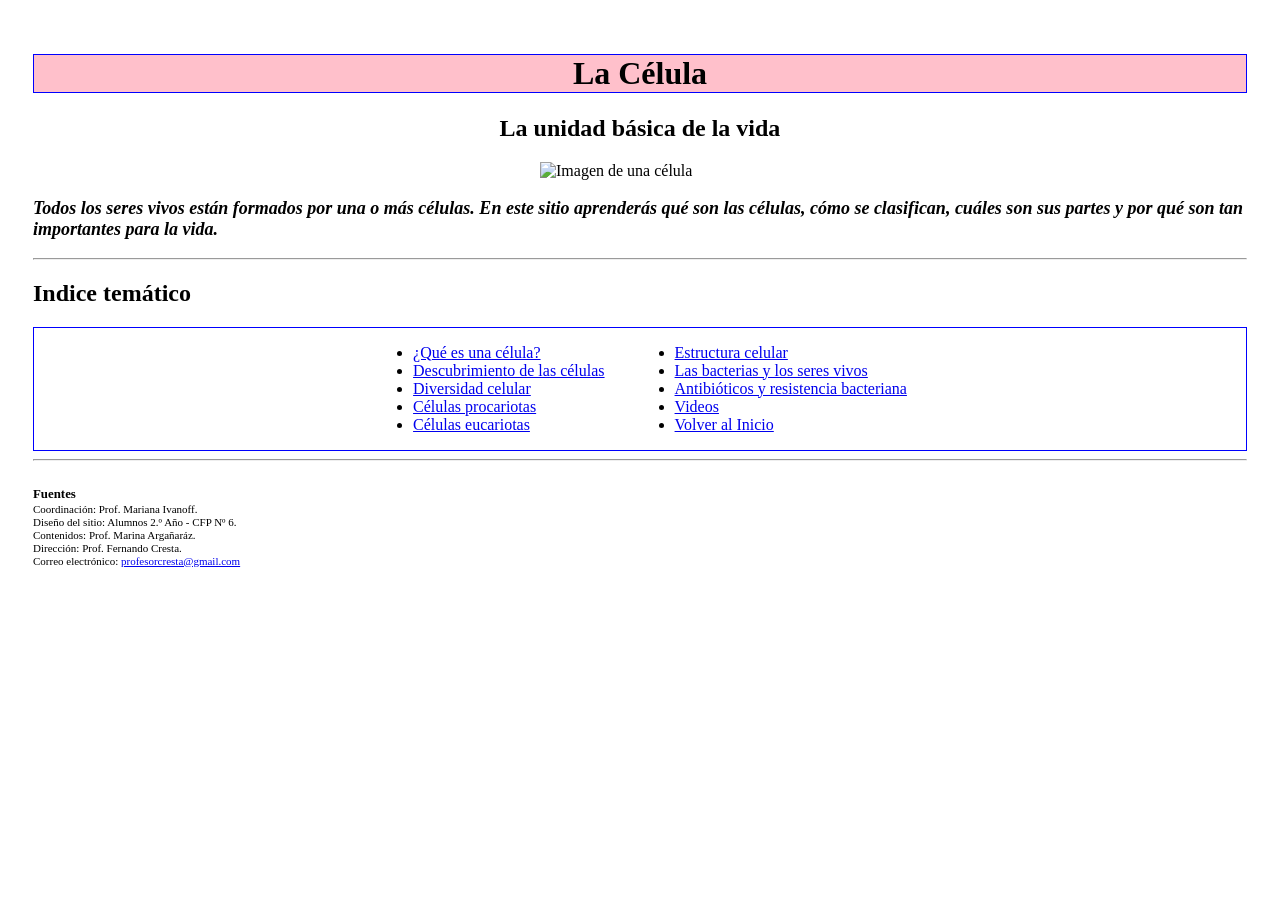
==== index.html @ 3a8cc568 "Add files via upload" ====
<!DOCTYPE html>
<html lang="es">

<head>
    <meta charset="UTF-8">
    <meta name="viewport" content="width=device-width, initial-scale=1.0">
    <link rel="stylesheet" href="styles.css" />
    <title>La Célula</title>
</head>

<body>
 <header>
     <h1 class="celula">La Célula</h1>
     <h2 class="celula2">La unidad básica de la vida</h2>
 </header>
 <main>
    <div class="contene_cel">
       <img class="contene_cel" src="https://fernandocresta.github.io/sitio-de-celula/images/celula_portada.png" alt="Imagen de una célula" width="200px">
    </div>
    <p class="parrafo1">
        Todos los seres vivos están formados por una o más células.
        En este sitio aprenderás qué son las células, cómo se clasifican,
        cuáles son sus partes y por qué son tan importantes para la vida.
    </p>
    
    <hr> <!-- inidica una raya -->

    <div id="menu"></div>
    <script>
    fetch("menu.html")
    .then(response => response.text())
    .then(data => {
          document.getElementById("menu").innerHTML = data;
    });
    </script>
    <hr>
</main>
<br />
<footer>
    <h3>Fuentes</h3>
    <p>Coordinación: Prof. Mariana Ivanoff.</p>
    <p>Diseño del sitio: Alumnos 2.º Año - CFP Nº 6.</p>
    <p>Contenidos: Prof. Marina Argañaráz.</p>
    <p>Dirección: Prof. Fernando Cresta.</p>
    
    <p>Correo electrónico:
        <a href="mailto:profesorcresta@gmail.com">
            profesorcresta@gmail.com
        </a>
    </p>
</footer>
</body>
</html>
---- styles.css ----
body{
  padding: 25px;
  background-image: url(https://fernandocresta.github.io/sitio-de-celula/images/fondo_pantallas.jpg);
}
.title {
	color: #5C6AC4;
}
.celula,.celula2{
    text-align: center;
}   
.celula{
    text-align: center;
    background-color: pink;
    border: 1px solid blue;
}
footer {
    font-size: 11px;
}
footer h3 {
    margin: 0 0 0 0;
}
footer p {
    margin: 1px 0;
}
.contene_cel{
    display: flex;
    justify-content: center;
}
.contene_diapo img {
    display: block;      /* una debajo de la otra */
    width: 100%;         /* ocupa todo el ancho disponible */
    max-width: 800px;    /* tamaño máximo */
    height: auto;        /* conserva proporciones */
    margin: 10px auto;   /* centradas */
}
.parrafo1{
    font-size: 18px;
    font-weight: bold;
    font-style: italic;
}
.contenedor_nav{
    border:1px solid blue;
    display: flex; 
    gap: 30px; 
    justify-content: center;
}  
.contenedor_videos{
    display: flex;
    flex-direction: column;
    align-items: center;
    gap: 10px;
    margin: 30px 0;
}
.contenedor_videos iframe{
    width: 90%;
    max-width: 800px;
    aspect-ratio: 16 / 9;
    height: auto;
    border: 2px solid #0b7dda;
    border-radius: 10px;
}
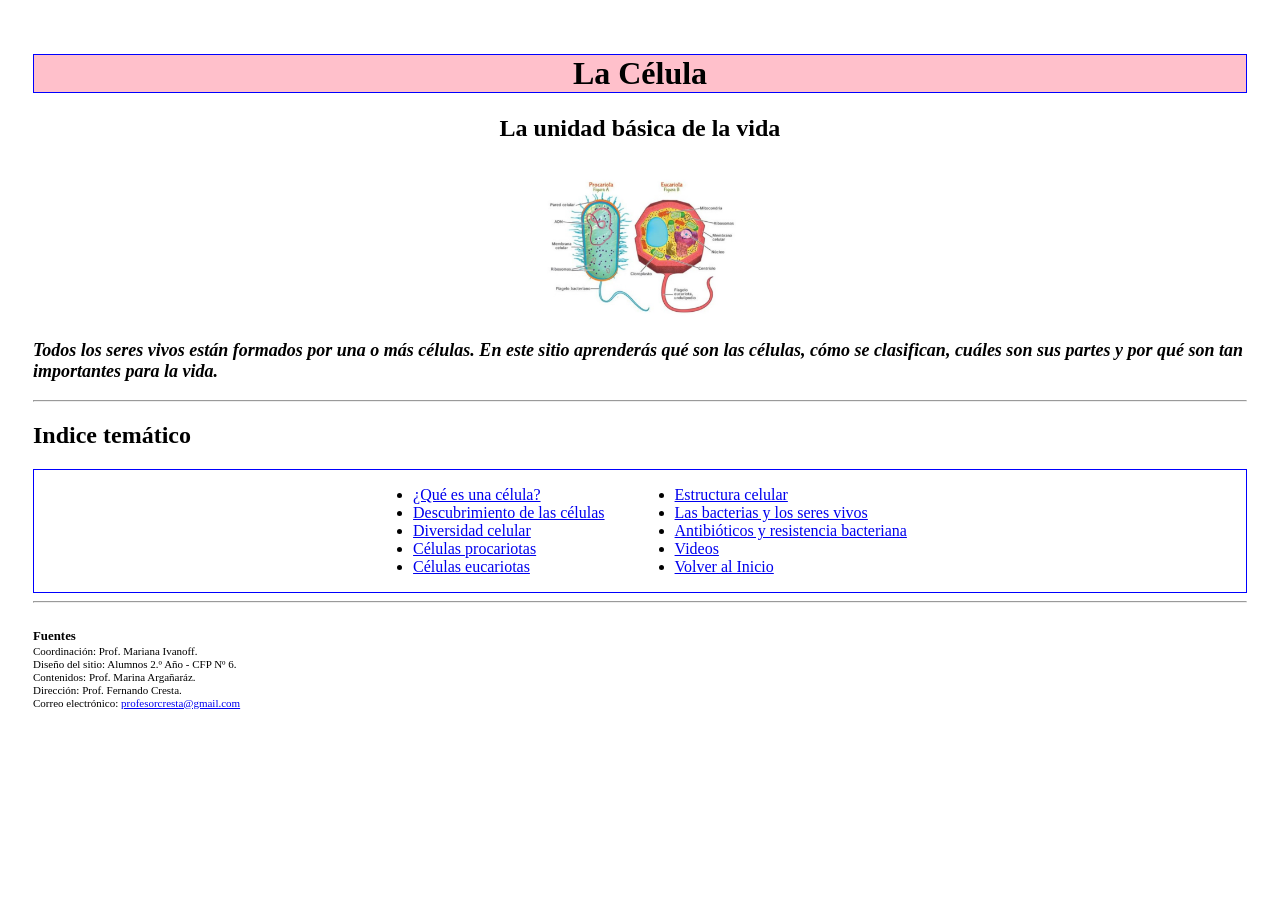
==== commit d35e28b3: "Update index.html" ====
--- a/index.html
+++ b/index.html
@@ -15,7 +15,7 @@
  </header>
  <main>
     <div class="contene_cel">
-       <img class="contene_cel" src="https://fernandocresta.github.io/sitio-de-celula/images/celula_portada.png" alt="Imagen de una célula" width="200px">
+       <img class="contene_cel" src="https://cfp6usaquenangel-create.github.io/sitio-de-celula/images/img1.jpg" alt="Imagen de una célula" width="200px">
     </div>
     <p class="parrafo1">
         Todos los seres vivos están formados por una o más células.
@@ -50,4 +50,4 @@
     </p>
 </footer>
 </body>
-</html>+</html>
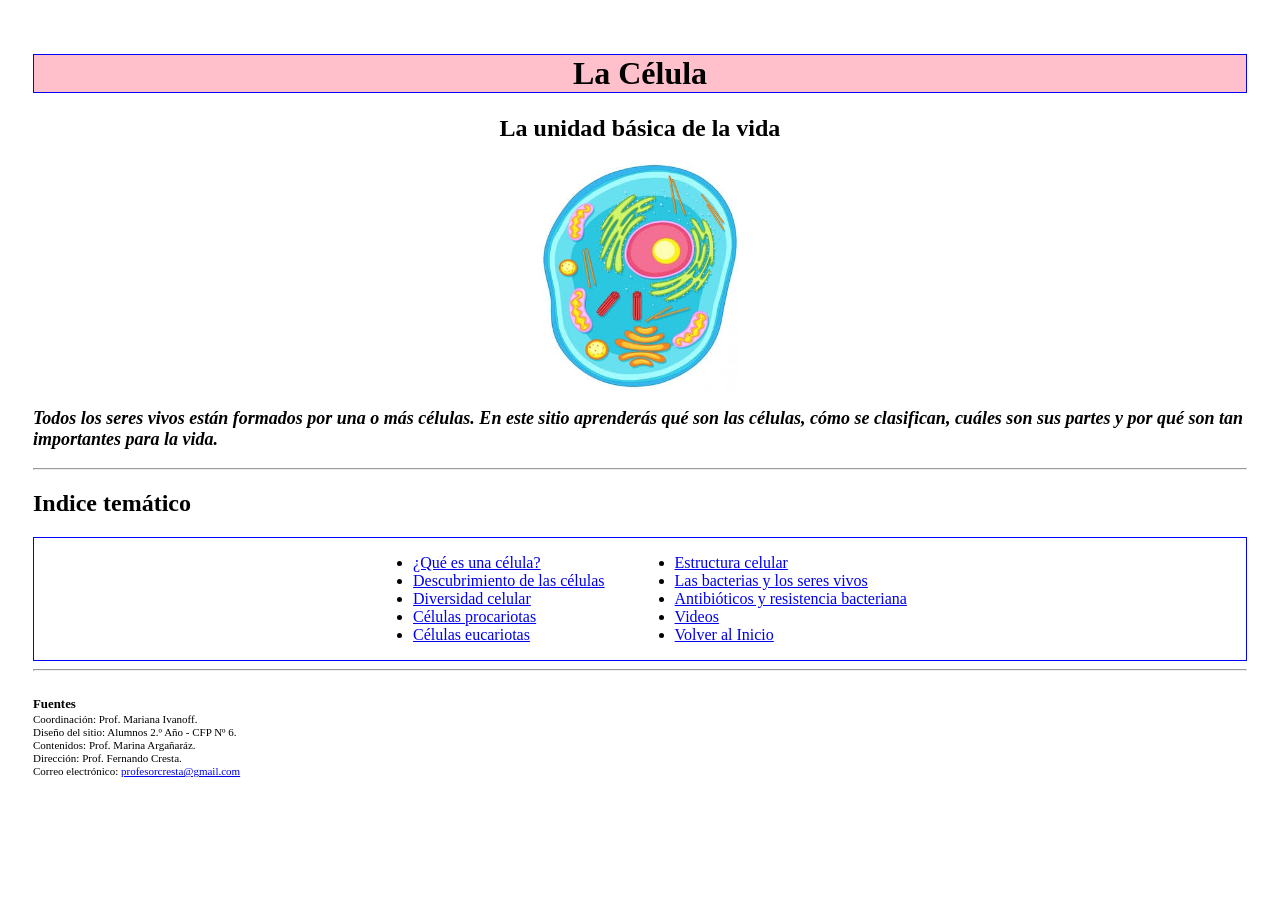
==== commit ae2ae324: "Update index.html" ====
--- a/index.html
+++ b/index.html
@@ -15,7 +15,7 @@
  </header>
  <main>
     <div class="contene_cel">
-       <img class="contene_cel" src="https://cfp6usaquenangel-create.github.io/sitio-de-celula/images/img1.jpg" alt="Imagen de una célula" width="200px">
+       <img class="contene_cel" src="https://cfp6usaquenangel-create.github.io/sitio-de-celula/images/celila.jpg" alt="Imagen de una célula" width="200px">
     </div>
     <p class="parrafo1">
         Todos los seres vivos están formados por una o más células.
